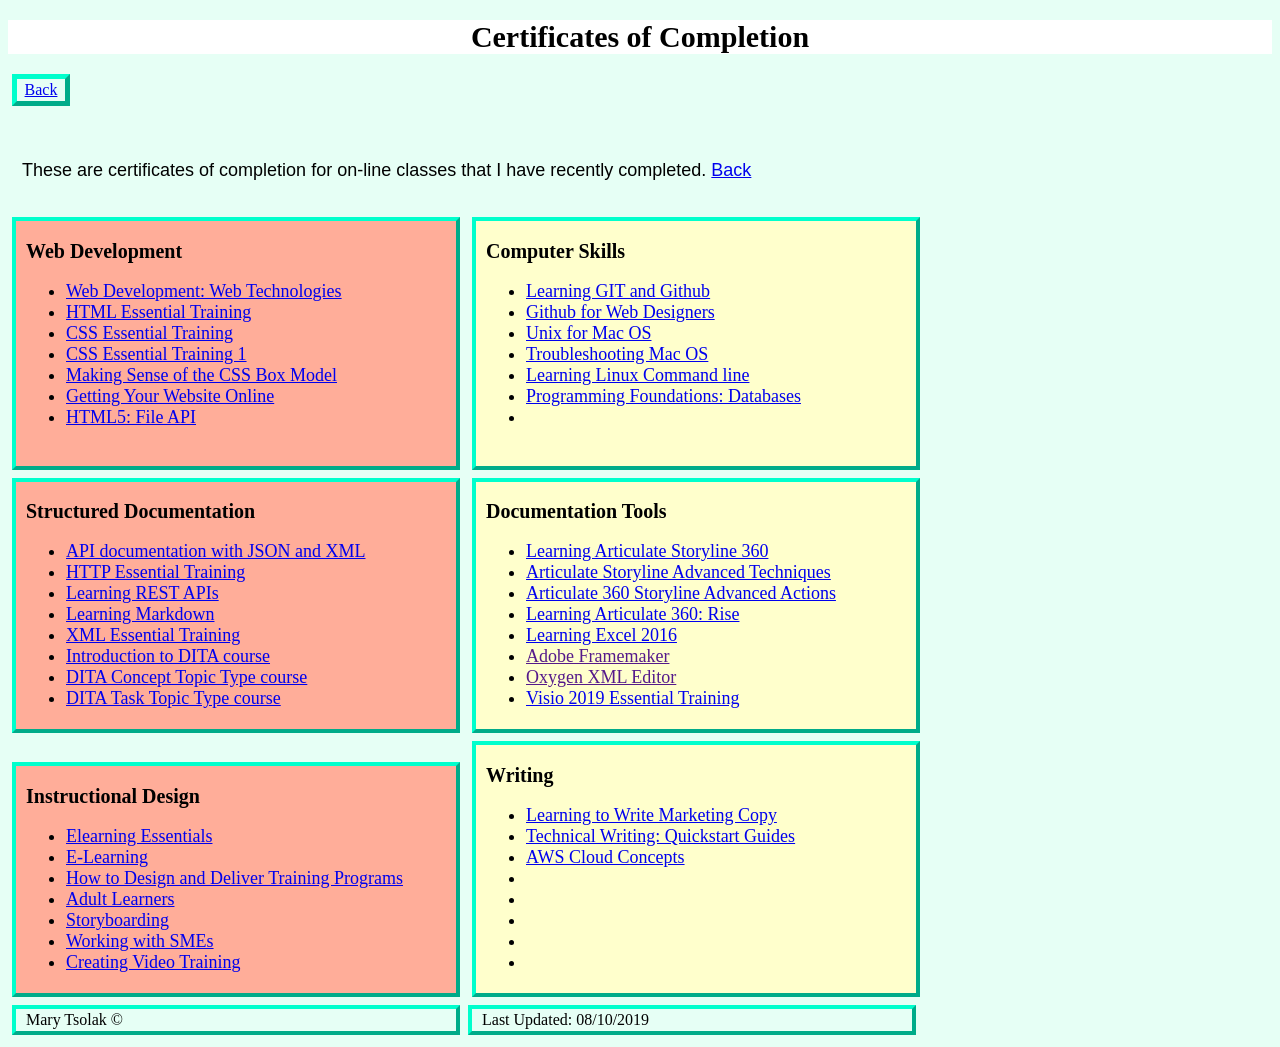
==== certs.html @ 05dc6dad "Update certs.html" ====
<!DOCTYPE html>
<html lang="en">
<header>
<meta charset="UTF-8">
<meta name "viewport" content="width=device-width, intial-scale=1.0">
<link rel="stylesheet" type="text/css" href="/CSS/stylesheet1.css">
<title>Certificates of Completion</title>
</header>
<h1>Certificates of Completion</h1>
  
<body><a class="but" href="index.html" title="Home"><div class="but">Back</div></a><br>
<p>These are certificates of completion for on-line classes that I have recently completed.  <a href="index.html">Back </a>
<div class= short style="background-color:#ffad99";>
<h2> Web Development </h2>  
<ul>
  <li><a href="/assets/CertificateOfCompletion_Web Development Foundations Web Technologies.pdf" type="pdf"> Web Development: Web Technologies</a>
  <li><a href="/assets/CertificateOfCompletion_Html Essential Training.pdf" type="pdf"> HTML Essential Training </a>
  <li><a href="/assets/CertificateOfCompletion_Introduction To Css.pdf" type="pdf"> CSS Essential Training </a>
  <li><a href="/assets/CertificateOfCompletion_Css Essential Training 1.pdf" type="pdf"> CSS Essential Training 1</a>
  <li><a href="/assets/CertificateOfCompletion_Making Sense Of The Css Box Model.pdf" type="pdf"> Making Sense of the CSS Box Model </a>
  <li><a href="/assets/CertificateOfCompletion_Getting Your Website Online.pdf" type="pdf"> Getting Your Website Online </a>
  <li><a href="/assets/CertificateOfCompletion_Html5 File Api.pdf" type="pdf"> HTML5: File API</a>
     
</ul><br></div>

<div class="short" style="background-color:#ffffcc";>
<h2> Computer Skills </h2>  
<ul>
  <li><a href="/assets/CertificateOfCompletion_Learning Git And Github.pdf" type="pdf"> Learning GIT and Github </a>
  <li><a href="/assets/CertificateOfCompletion_Learning Git And Github.pdf" type="pdf"> Github for Web Designers</a>
  <li><a href="/assets/CertificateOfCompletion_Unix For Mac Os X Users.pdf" type="pdf"> Unix for Mac OS </a> 
  <li><a href="/assets/CertificateOfCompletion_Learning Mac Os X Troubleshooting.pdf" type="pdf"> Troubleshooting Mac OS </a>
  <li><a href="/assets/CertificateOfCompletion_Learning Linux Command Line 2.pdf" type="pdf"> Learning Linux Command line </a>
  <li><a href="/assets/CertificateOfCompletion_Programming Foundations Databases2.pdf" type="pdf"> Programming Foundations: Databases </a>
  <li>
</ul><br></div>
                                                                                                                
<div class="short" style="background-color:#ffad99">
<h2> Structured Documentation </h2>  
<ul>
  <li><a href="/assets/CertificateOfCompletion_Learn Api Documentation With Json And Xml.pdf" type="pdf">API documentation with JSON and XML </a> 
  <li><a href="/assets/CertificateOfCompletion_Http Essential Training.pdf" type="pdf">HTTP Essential Training</a>
  <li><a href="/assets/CertificateOfCompletion_Learning Rest Apis.pdf" type="pdf">Learning REST APIs</a> 
  <li><a href="/assets/CertificateOfCompletion_Learning Markdown.pdf" type="pdf"> Learning Markdown </a>
  <li><a href="/assets/CertificateOfCompletion_Xml Essential Training 2.pdf" type="pdf"> XML Essential Training </a>  
  <li><a href="/assets/LearningDITA_certificate.pdf" type="pdf"> Introduction to DITA course</a>
  <li><a href="/assets/LearningDITA_certificateTopicstype.pdf" type="pdf"> DITA Concept Topic Type course</a>
  <li><a href="/assets/LearningDITA_certificate_task.pdf" type="pdf"> DITA Task Topic Type course</a>
</ul></div>  

<div class="short" style="background-color:#ffffcc">
<h2> Documentation Tools</h2>  
<ul>
  <li><a href="/assets/CertificateOfCompletion_Learning Articulate Storyline 360 2017.pdf" type="pdf"> Learning Articulate Storyline 360 </a> 
  <li><a href="/assets/CertificateOfCompletion_Articulate Storyline Advanced Techniques.pdf" type="pdf"> Articulate Storyline Advanced Techniques</a>
  <li><a href="/assets/CertificateOfCompletion_Articulate 360 Advanced Actions.pdf" type="pdf"> Articulate 360 Storyline Advanced Actions</a>
  <li><a href="/assets/CertificateOfCompletion_Learning Articulate 360 Rise.pdf" type="pdf"> Learning Articulate 360: Rise</a>
  <li><a href="/assets/CertificateOfCompletion_Learning Excel 2016 2.pdf" type="pdf"> Learning Excel 2016</a>
  <li><a href="" type="pdf"> Adobe Framemaker</a>
  <li><a href="" type="pdf"> Oxygen XML Editor</a>
  <li><a href="/assets/CertificateOfCompletion_Visio 2019 Essential Training.pdf" type="pdf"> Visio 2019 Essential Training</a>
</ul></div>  

<div class="short" style="background-color:#ffad99">
<h2> Instructional Design </h2>
<ul>
 <li><a href="/assets/CertificateOfCompletion_Elearning Essentials Instructional Design.pdf" type="pdf"> Elearning Essentials </a>
  <li><a href="/assets/CertificateOfCompletion_100 Courses And Counting David Rivers On Elearning.pdf" type="pdf"> E-Learning </a>  
  <li><a href="/assets/CertificateOfCompletion_How to Design and Deliver Training Programs.pdf" type="pdf">How to Design and Deliver Training Programs </a>
  <li><a href="/assets/CertificateOfCompletion_Instructional Design Adult Learners.pdf" type="pdf"> Adult Learners </a> 
  <li><a href="/assets/CertificateOfCompletion_Instructional Design Storyboarding.pdf" type="pdf"> Storyboarding </a>  
  <li><a href="/assets/CertificateOfCompletion_Instructional Design Working With Smes.pdf" type="pdf"> Working with SMEs </a> 
  <li><a href="/assets/CertificateOfCompletion_Instructional Design Creating Video Training.pdf" type="pdf"> Creating Video Training</a> 
  </ul></div>
                                                                                                               
  
<div class="short" style="background-color:#ffffcc">
<h2> Writing </h2>
<ul>
  <li><a href="/assets/CertificateOfCompletion_Learning To Write Marketing Copy.pdf" type="pdf"> Learning to Write Marketing Copy </a>
  <li><a href="/assets/CertificateOfCompletion_Technical Writing Quick Start Guides.pdf" type="pdf"> Technical Writing: Quickstart Guides </a>
  <li><a href="/assets/CertificateOfCompletion_Introduction To Aws For Non Engineers 1 Cloud Concepts.pdf" type="pdf"> AWS Cloud Concepts</a>
  <li><li><li><li><li>
</ul></div>
</body>
   
<div class=short>Mary Tsolak &copy</div><div class=short>Last Updated: 08/10/2019</div>
</html>
---- CSS/stylesheet1.css ----
/*
.flex-container {
  display: flex;
  flex-wrap: nowrap;}
 */
.flex-container > div {
  width: 420px;
  margin: 4px;
  text-align: left;
}


div.short {
  padding: 2px 10px;
  margin: 4px;
  width: 420px;
  display: inline-block;
  border-style: outset;
  border-color: #00ffcc;
  border-width: 4px;
}
div{
  padding: 2px 10px;
  margin: 4px;
  border-style: outset;
  border-color: #00ffcc;
  border-width: 4px;
}
div.piclink{
  display: inline-block;
  width:20%;
  padding: 2px 10px;
  margin: 4px;
  border-style: solid ;
  border-color: #b3e6cc;
  border-width: 2px;
  display: inline-block;
}
div.text{
  padding: 2px 10px;
  margin: 4px;
  border-color: transparent;
  border-width: 2px;
  width:70%;
  display: inline-block;
}
  
div.but {
  width: 46px;
  padding: 2px 1px;
  margin: 4px;
  border-style: outset;
  border-color: #00ffcc;
  border-width: 5px;
  text-align: center;
}
a:but {
  text-decoration: none;
}

body {
  background-color:#e6fff5;
  font-family: verdana;
}

h1 {
  color: black;
  text-align: center;
  font-family: verdana;
  font-size: 30px;
  background-color: white
}

h2 {
  color: black;
  text-align: left;
  font-family: verdana;
  font-size: 20px;
}
h2.linkdtitle {
  text-align: center;
  font-size: 18px;
  font-family: Arial, Helvetica, sans-serif, verdana;
}

p {
  font-family: Arial, Helvetica, sans-serif, verdana;
  font-size: 18px;
  padding: 14px;
}
ul {
  font-family: verdana;
  font-size: 18px;
}


.right {
  float: right;
  padding: 10px;
  font-family: verdana;
}
.left {
  float: left;
  padding: 10px;
  font-family: verdana;
}
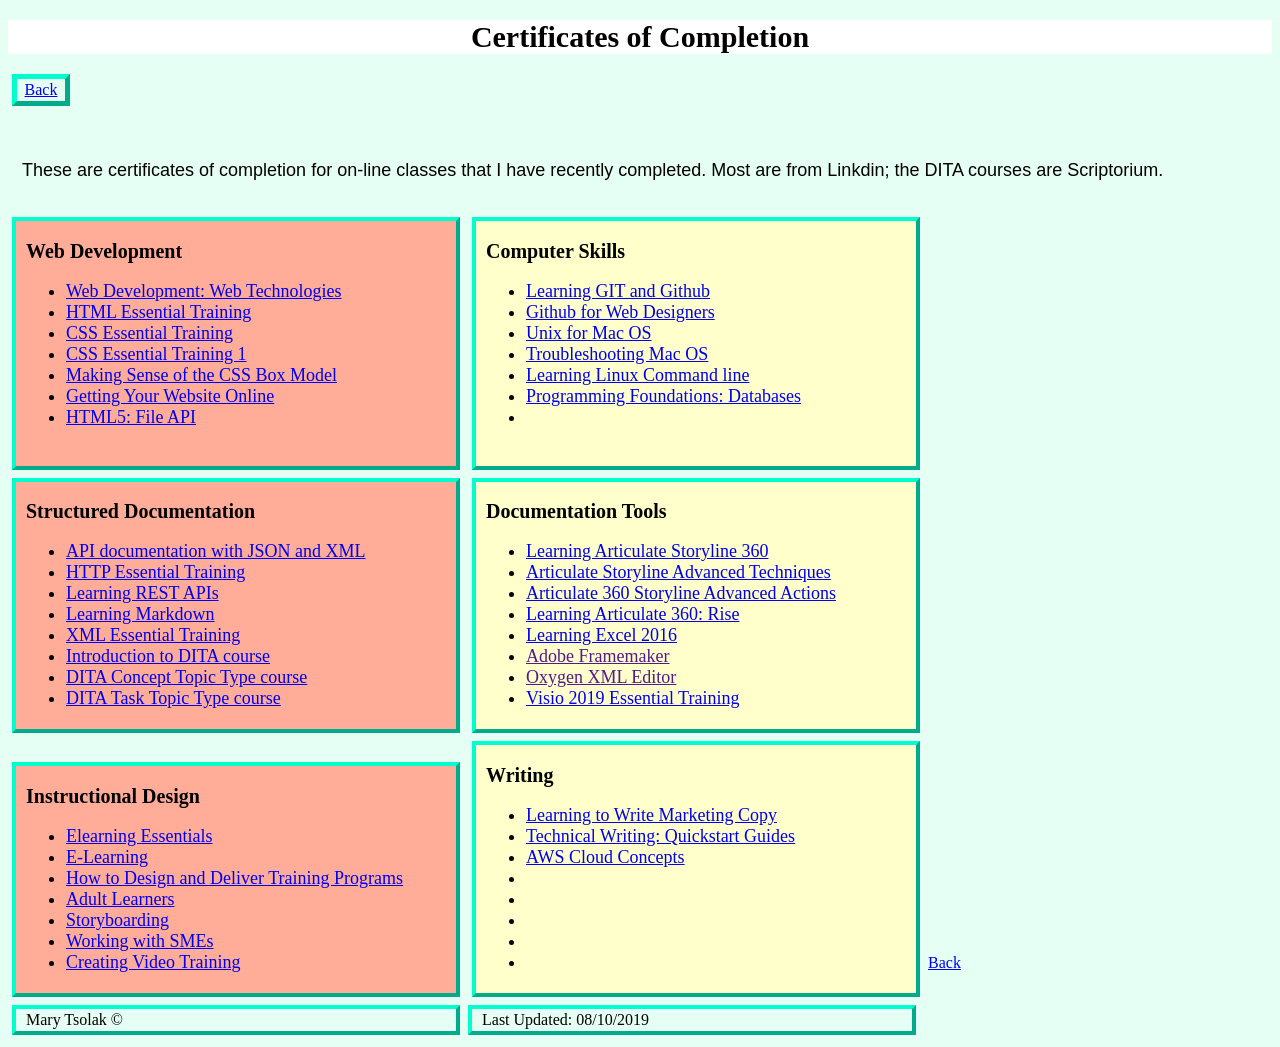
==== commit 4729f9a6: "Update certs.html" ====
--- a/certs.html
+++ b/certs.html
@@ -9,7 +9,8 @@
 <h1>Certificates of Completion</h1>
   
 <body><a class="but" href="index.html" title="Home"><div class="but">Back</div></a><br>
-<p>These are certificates of completion for on-line classes that I have recently completed.  <a href="index.html">Back </a>
+<p>These are certificates of completion for on-line classes that I have recently completed. Most are from Linkdin; the DITA courses are Scriptorium.
+  
 <div class= short style="background-color:#ffad99";>
 <h2> Web Development </h2>  
 <ul>
@@ -82,6 +83,7 @@
   <li><a href="/assets/CertificateOfCompletion_Introduction To Aws For Non Engineers 1 Cloud Concepts.pdf" type="pdf"> AWS Cloud Concepts</a>
   <li><li><li><li><li>
 </ul></div>
+  <a href="index.html">Back </a>
 </body>
    
 <div class=short>Mary Tsolak &copy</div><div class=short>Last Updated: 08/10/2019</div>
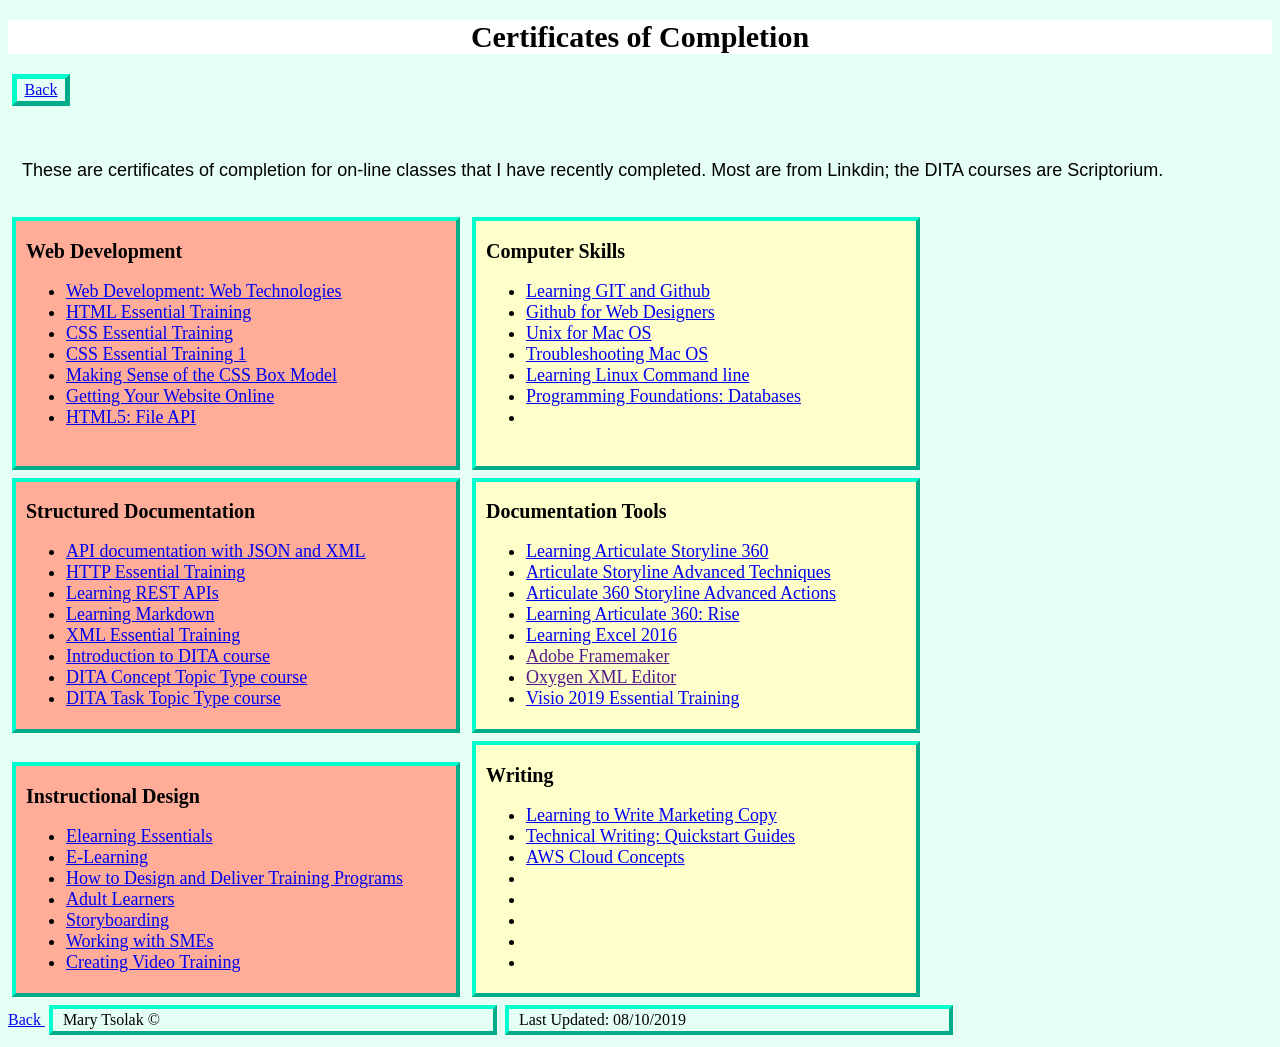
==== commit 37c3c0d6: "Update certs.html" ====
--- a/certs.html
+++ b/certs.html
@@ -83,7 +83,7 @@
   <li><a href="/assets/CertificateOfCompletion_Introduction To Aws For Non Engineers 1 Cloud Concepts.pdf" type="pdf"> AWS Cloud Concepts</a>
   <li><li><li><li><li>
 </ul></div>
-  <a href="index.html">Back </a>
+  <br><a href="index.html">Back </a>
 </body>
    
 <div class=short>Mary Tsolak &copy</div><div class=short>Last Updated: 08/10/2019</div>
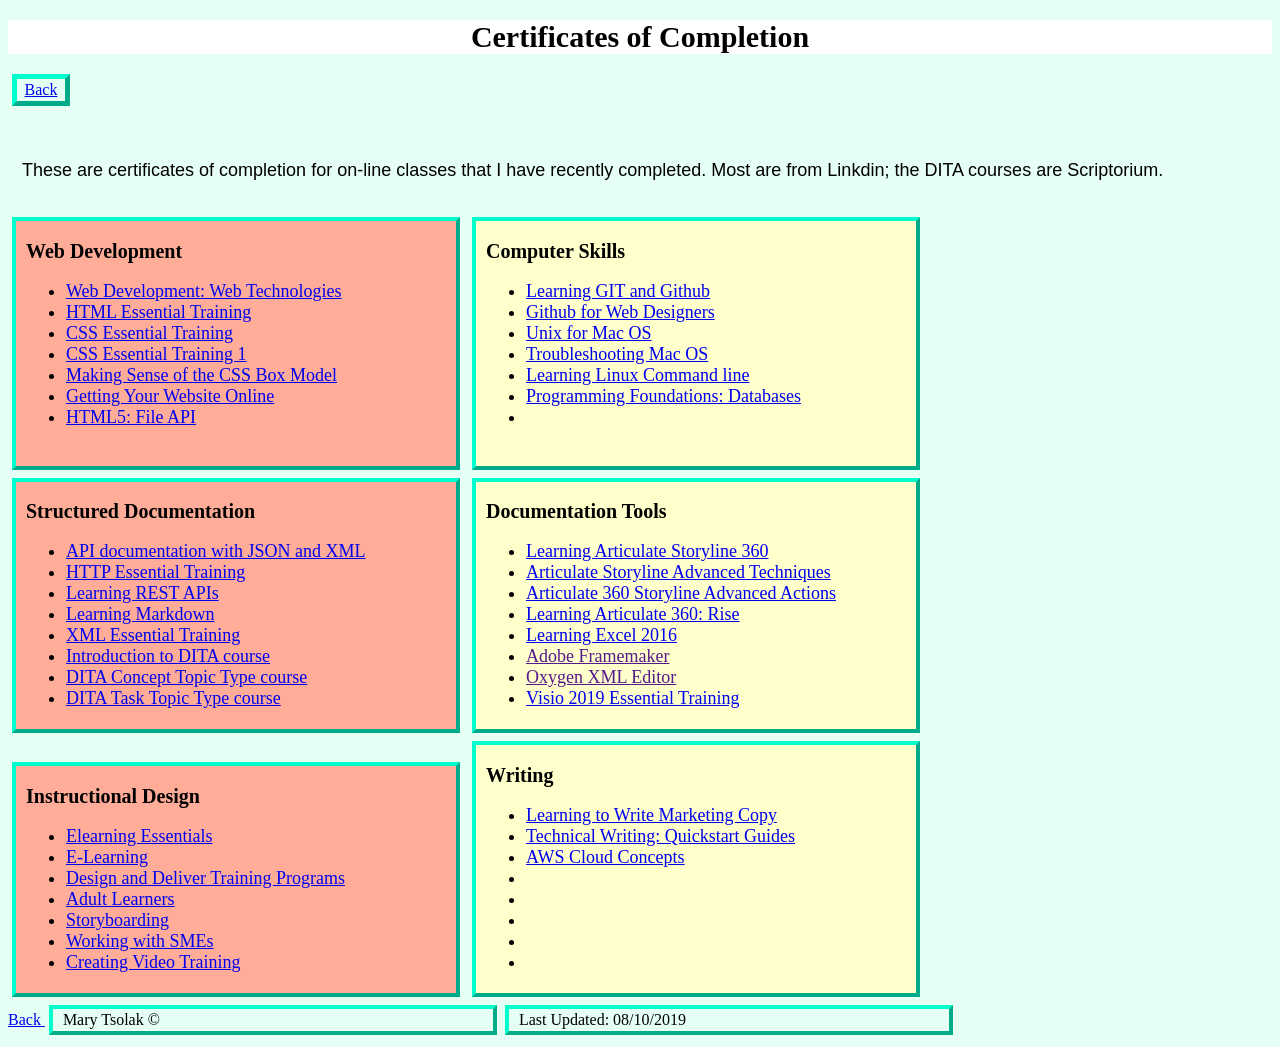
==== commit af9ae8a0: "Update certs.html" ====
--- a/certs.html
+++ b/certs.html
@@ -67,7 +67,7 @@
 <ul>
  <li><a href="/assets/CertificateOfCompletion_Elearning Essentials Instructional Design.pdf" type="pdf"> Elearning Essentials </a>
   <li><a href="/assets/CertificateOfCompletion_100 Courses And Counting David Rivers On Elearning.pdf" type="pdf"> E-Learning </a>  
-  <li><a href="/assets/CertificateOfCompletion_How to Design and Deliver Training Programs.pdf" type="pdf">How to Design and Deliver Training Programs </a>
+  <li><a href="/assets/CertificateOfCompletion_How to Design and Deliver Training Programs.pdf" type="pdf">Design and Deliver Training Programs</a>
   <li><a href="/assets/CertificateOfCompletion_Instructional Design Adult Learners.pdf" type="pdf"> Adult Learners </a> 
   <li><a href="/assets/CertificateOfCompletion_Instructional Design Storyboarding.pdf" type="pdf"> Storyboarding </a>  
   <li><a href="/assets/CertificateOfCompletion_Instructional Design Working With Smes.pdf" type="pdf"> Working with SMEs </a> 
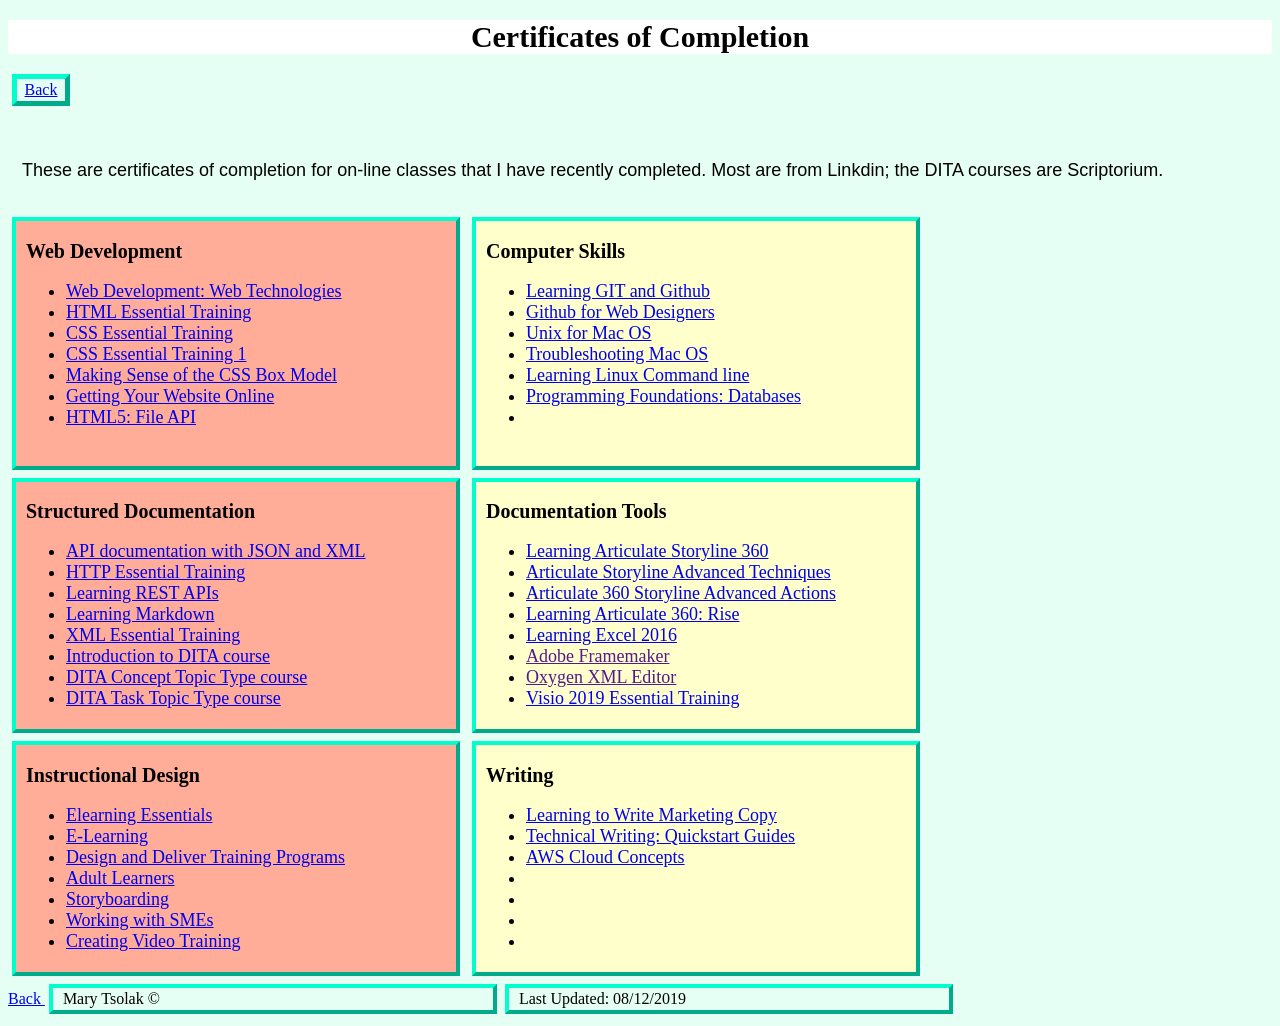
==== commit c39b2a22: "Update certs.html" ====
--- a/certs.html
+++ b/certs.html
@@ -81,10 +81,10 @@
   <li><a href="/assets/CertificateOfCompletion_Learning To Write Marketing Copy.pdf" type="pdf"> Learning to Write Marketing Copy </a>
   <li><a href="/assets/CertificateOfCompletion_Technical Writing Quick Start Guides.pdf" type="pdf"> Technical Writing: Quickstart Guides </a>
   <li><a href="/assets/CertificateOfCompletion_Introduction To Aws For Non Engineers 1 Cloud Concepts.pdf" type="pdf"> AWS Cloud Concepts</a>
-  <li><li><li><li><li>
+  <li><li><li><li>
 </ul></div>
   <br><a href="index.html">Back </a>
 </body>
    
-<div class=short>Mary Tsolak &copy</div><div class=short>Last Updated: 08/10/2019</div>
+<div class=short>Mary Tsolak &copy</div><div class=short>Last Updated: 08/12/2019</div>
 </html>
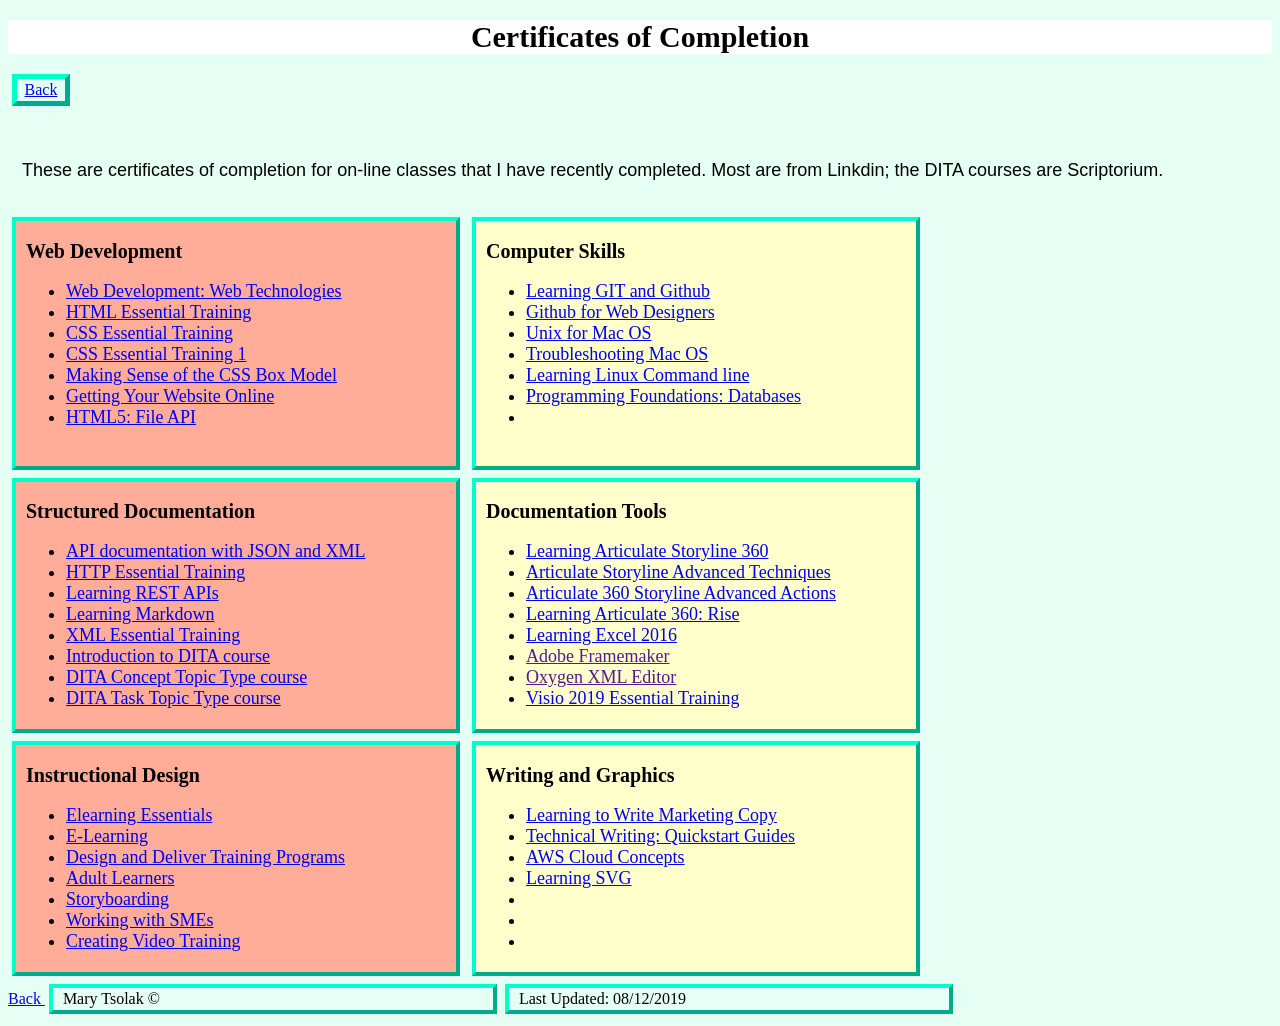
==== commit a00dfb45: "Update certs.html" ====
--- a/certs.html
+++ b/certs.html
@@ -76,12 +76,12 @@
                                                                                                                
   
 <div class="short" style="background-color:#ffffcc">
-<h2> Writing </h2>
+<h2> Writing and Graphics</h2>
 <ul>
   <li><a href="/assets/CertificateOfCompletion_Learning To Write Marketing Copy.pdf" type="pdf"> Learning to Write Marketing Copy </a>
   <li><a href="/assets/CertificateOfCompletion_Technical Writing Quick Start Guides.pdf" type="pdf"> Technical Writing: Quickstart Guides </a>
   <li><a href="/assets/CertificateOfCompletion_Introduction To Aws For Non Engineers 1 Cloud Concepts.pdf" type="pdf"> AWS Cloud Concepts</a>
-  <li><li><li><li>
+  <li><a href="/assets/CertificateOfCompletion_.pdf" type="pdf"> Learning SVG</a><li><li><li>
 </ul></div>
   <br><a href="index.html">Back </a>
 </body>
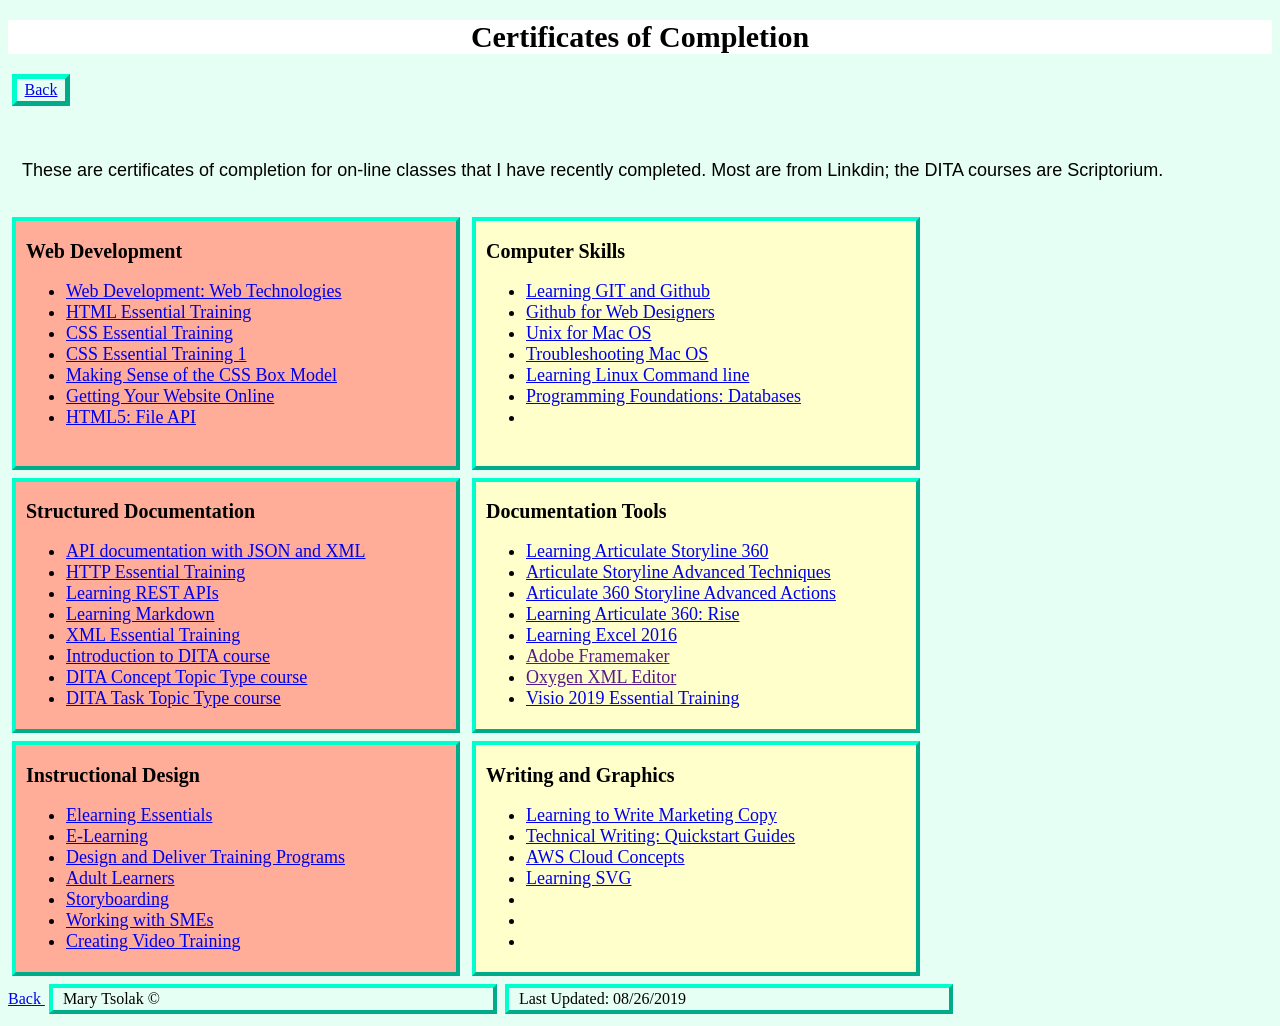
==== commit 2e29df7a: "Update certs.html" ====
--- a/certs.html
+++ b/certs.html
@@ -86,5 +86,5 @@
   <br><a href="index.html">Back </a>
 </body>
    
-<div class=short>Mary Tsolak &copy</div><div class=short>Last Updated: 08/12/2019</div>
+<div class=short>Mary Tsolak &copy</div><div class=short>Last Updated: 08/26/2019</div>
 </html>
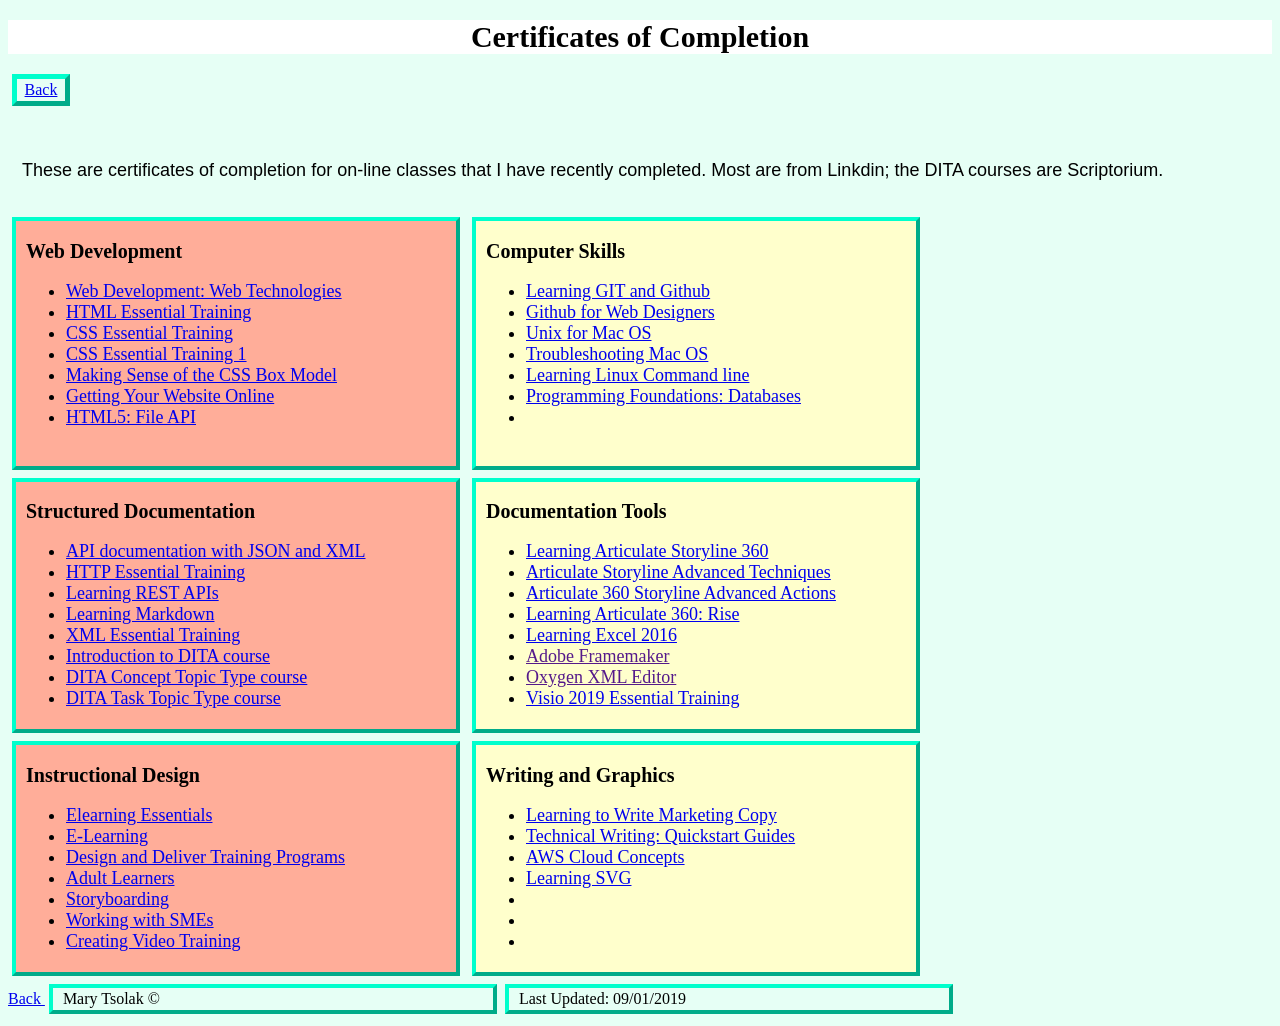
==== commit 143b49ae: "Update certs.html" ====
--- a/certs.html
+++ b/certs.html
@@ -81,10 +81,10 @@
   <li><a href="/assets/CertificateOfCompletion_Learning To Write Marketing Copy.pdf" type="pdf"> Learning to Write Marketing Copy </a>
   <li><a href="/assets/CertificateOfCompletion_Technical Writing Quick Start Guides.pdf" type="pdf"> Technical Writing: Quickstart Guides </a>
   <li><a href="/assets/CertificateOfCompletion_Introduction To Aws For Non Engineers 1 Cloud Concepts.pdf" type="pdf"> AWS Cloud Concepts</a>
-  <li><a href="/assets/CertificateOfCompletion_.pdf" type="pdf"> Learning SVG</a><li><li><li>
+  <li><a href="/assets/CertificateOfCompletion_Learning Svg.pdf" type="pdf"> Learning SVG</a><li><li><li>
 </ul></div>
   <br><a href="index.html">Back </a>
 </body>
    
-<div class=short>Mary Tsolak &copy</div><div class=short>Last Updated: 08/26/2019</div>
+<div class=short>Mary Tsolak &copy</div><div class=short>Last Updated: 09/01/2019</div>
 </html>
